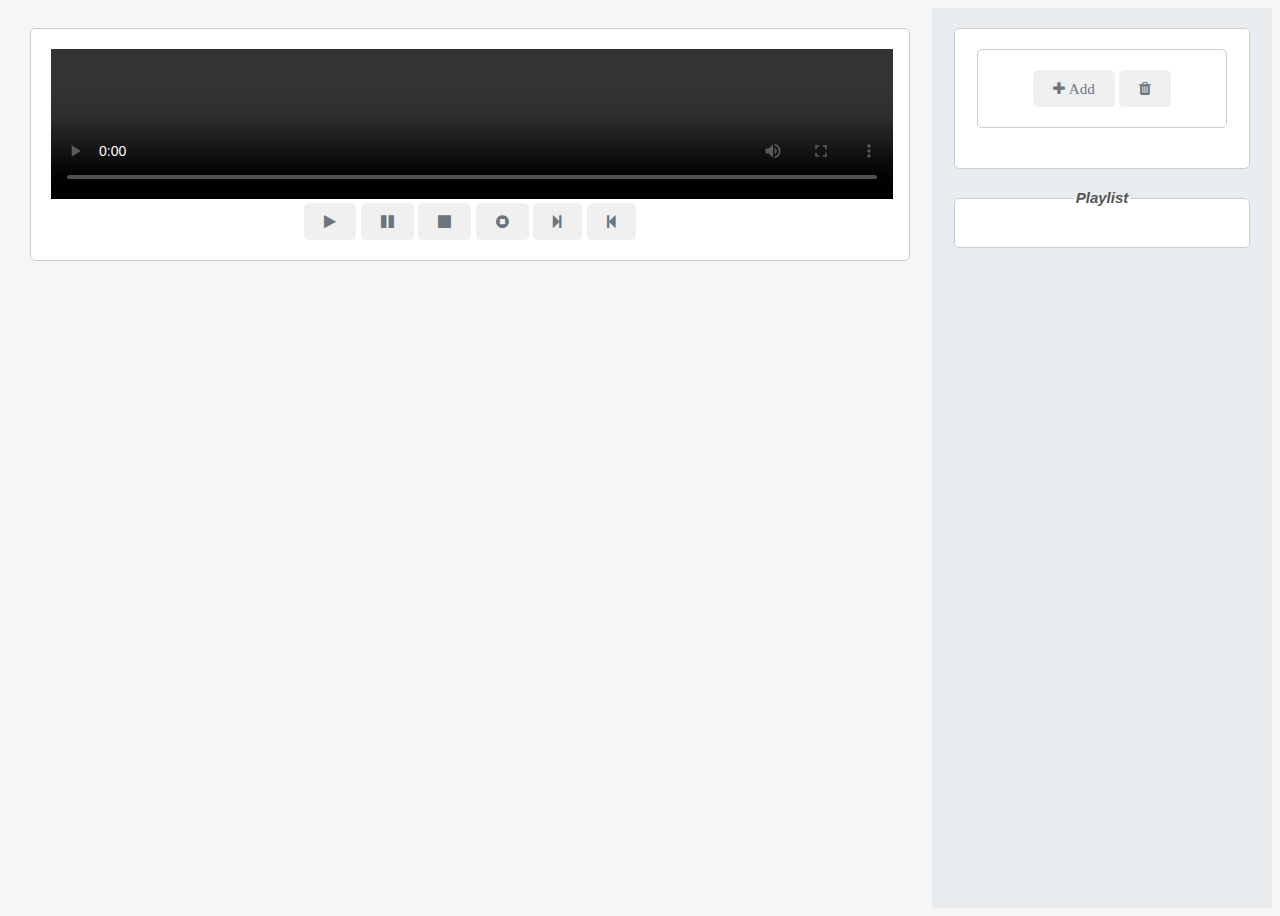
==== index.html @ 405ac0be "new" ====
<!DOCTYPE html>
<html>

<head>
    <link rel="stylesheet" type="text/css" href="Css/index.css" />
    <link rel="stylesheet" href="https://cdnjs.cloudflare.com/ajax/libs/font-awesome/4.7.0/css/font-awesome.min.css">
</head>

<body>
    <div id="wrapper">
        <div id="up">
            <div id="player">
                <fieldset id="fieldp">
                    <video id="videoPlayer" id="vid" class="vidtag" width="100.5%" preload="none" controls autoplay>
                        <div class="vidtag" id="inner"></div>
                        
                    </video>
                    
                        <div id="outils">
                            <button value="Start" id="start" class="start"><i class="fa fa-play"></i></button>
                            <button value="Stop" id="resume"><i class="fa fa-pause"></i></button>
                            <button value="Stop" id="pause"><i class="fa fa-stop"></i></button>
                            <button value="Stop" id="stop"><i class="fa fa-stop-circle"></i></button>
                            <button value="Next" id="next"><i class="fa fa-step-forward"></i></button>
                            <button value="Previous" id="previous"><i class="fa fa-step-backward"></i></button>
                        </div>
                    
                </fieldset>
            </div>
            
        </div>

        <div id="bar">

            <div id="vari">
                <fieldset>
                    <div id="wrapper2">
                        
                        
                        <fieldset id="addf">
                            <div id="add">
                                <button value="Start" id="addbtn"><i class="fa fa-plus"> Add </i></button>
                                <!-- Pop up de l'ajout -->
                                <div id="myModal" class="modal">
                                    <!-- Modal content -->
                                    <div class="modal-content">
                                        <span id="close" class="close">&times;</span>
                                        <center>
                                            <fieldset>
                                                <legend>Add a Video</legend>
                                                <form action="/file" enctype="multipart/form-data" method=post>
                                                    <table>
                                                        <tr>
                                                            <td><label id="label-file">Path :</label></td>
                                                            <td><input type="file" id="location" name="location"></td>
                                                        </tr>
                                                    </table>
                                                    <br>
                                                    <input type="submit" value="Upload">
                                                    <input type="reset" value="Reset">
                                                </form>
                                            </fieldset>
                                        </center>
                                    </div>
                                </div>
                                <!--******************-->
                                <button value="delete" id="delete"><i class="fa fa-trash"></i></button>
                                <!-- Pop up de la suppression -->
                                <div id="myModals" class="modals">
                                    <!-- Modal content -->
                                    <div class="modal-contents">
                                        <span id="closes" class="closes">&times;</span>
                                        <center>
                                            <fieldset>
                                                <legend>Delete a Video</legend>
                                                <form action="/files" enctype="multipart/form-data" method=post>
                                                    <table>
                                                        <tr>
                                                            <td><label id="label-files">Name :</label></td>
                                                            <td><input type="text" id="name" name="name"></td>
                                                        </tr>
                                                    </table>
                                                    <br>
                                                    <input type="submit" value="Delete" id="dell">
                                                    <input type="reset" value="Reset">
                                                </form>
                                            </fieldset>
                                        </center>
                                    </div>
                                </div>
                                <!--******************-->
                            </div>
                        </fieldset>
                        
                    </div>
                </fieldset>
            </div>
            <div id="media">
                <fieldset class="play">
                    
                    <legend><b>Playlist</b></legend>
                </fieldset>
            </div>
        </div>
    </div>
    <script src="/socket.io/socket.io.js"></script>
    <script src="Scripts/index.js"></script>
</body>

</html>
---- Css/index.css ----
/* General styles */
body {
  background-color: #f6f6f6; /* Light gray background */
  font-family: 'Gill Sans', 'Gill Sans MT', Calibri, 'Trebuchet MS', sans-serif;
  color: #333; /* Dark text color */
}

/* Wrapper styles */
#wrapper {
  display: flex;
  height: 100vh;
}

/* Main content area */
#up {
  flex: 1 1 0;
  padding: 20px; /* Add some padding */
}

/* Sidebar */
#bar {
  flex: 0 0 300px; /* Set a fixed width for the sidebar */
  background-color: #e9ecef; /* Light gray background */
  padding: 20px; /* Add some padding */
}

/* Media container */
#media {
  overflow: auto;
  scroll-behavior: smooth;
  max-height: 100%;
  margin-top: 20px; /* Add some space from the top */
}

/* Fieldset styles */
fieldset {
  background-color: #fff; /* White background */
  border: 1px solid #ccc; /* Light gray border */
  border-radius: 5px; /* Rounded corners */
  padding: 20px; /* Add some padding */
  margin-bottom: 20px; /* Add some space at the bottom */
}

/* Legend styles */
legend {
  color: #555; /* Dark gray text color */
  font-style: italic;
  text-align: center;
}

/* Form label styles */
label {
  color: #555; /* Dark gray text color */
  font-style: italic;
}

/* Hyperlink styles */
a {
  color: #007bff; /* Blue link color */
  font-style: italic;
}

/* Paragraph styles */
p {
  color: #333; /* Dark text color */
  font-size: 15px;
  border-radius: 5px; /* Rounded corners */
}

/* Button styles */
button, #imagesub {
  background-color: #f0f0f0; /* Very light shade */
  color: #333; /* Dark text color */
  border: none; /* Remove border */
  border-radius: 5px; /* Rounded corners */
  font-size: 15px;
  cursor: pointer;
  padding: 10px 20px; /* Add padding */
}

/* Button hover/focus styles */
button:hover, button:focus, #imagesub:hover, #imagesub:focus {
  background-color: #e0e0e0; /* Lighter shade on hover/focus */
}

/* Hover/focus styles for links */
a:hover, a:focus {
  color: #0056b3; /* Darker blue on hover/focus */
  cursor: pointer;
}

/* Styles for headings */
b {
  font-style: italic;
  font-size: 15px;
}

/* Italics styles */
i {
  color: #6c757d; /* Gray color for italics */
}

/* Input field styles */
input {
  background-color: #fff; /* White background */
  border: 1px solid #ccc; /* Light gray border */
  border-radius: 5px; /* Rounded corners */
  padding: 10px; /* Add padding */
}

/* Modal styles */
.modal, .modals {
  display: none; 
  position: fixed; 
  z-index: 1; 
  padding-top: 100px; 
  left: 0;
  top: 0;
  width: 100%; 
  height: 100%; 
  overflow: auto; 
  background-color: rgba(0, 0, 0, 0.4); 
}

.modal-content, .modal-contents {
  background-color: #fff; /* White background for modals */
  margin: auto;
  padding: 20px;
  border-radius: 5px; /* Rounded corners */
  width: 40%;
}

.close, .closes {
  color: #aaa;
  float: right;
  font-size: 28px;
  font-weight: bold;
}

.close:hover, .close:focus, .closes:hover, .closes:focus {
  color: #333; /* Dark text color on hover/focus */
  text-decoration: none;
  cursor: pointer;
}


h1 {
  font-size:3em; 
  font-weight: 300;
  line-height:1em;
  text-align: center;
  color: #4DC3FA;
}

h2 {
  font-size:1em; 
  font-weight: 300;
  text-align: center;
  display: block;
  line-height:1em;
  padding-bottom: 2em;
  color: #FB667A;
}

h2 a {
  font-weight: 700;
  text-transform: uppercase;
  color: #FB667A;
  text-decoration: none;
}

.blue { color: #185875; }
.yellow { color: #FFF842; }

.container th h1 {
	  font-weight: bold;
	  font-size: 1em;
  text-align: left;
  color: #185875;
}

.container td {
	  font-weight: normal;
	  font-size: 1em;
  -webkit-box-shadow: 0 2px 2px -2px #0E1119;
	   -moz-box-shadow: 0 2px 2px -2px #0E1119;
	        box-shadow: 0 2px 2px -2px #0E1119;
}

.container {
	  text-align: left;
	  overflow: hidden;
	  width: 100%;
	  margin: 0 auto;
  display: table;
  padding: 0 0 8em 0;
}

.container td, .container th {
	  padding-bottom: 2%;
	  padding-top: 2%;
  padding-left:2%;  
}

/* Background-color of the odd rows */
.container tr:nth-child(odd) {
	  background-color: #323C50;
}

/* Background-color of the even rows */
.container tr:nth-child(even) {
	  background-color: #2C3446;
}

.container th {
	  background-color: #1F2739;
}

.container td:first-child { color: #FB667A; }

.container tr:hover {
   background-color: #464A52;
-webkit-box-shadow: 0 6px 6px -6px #0E1119;
	   -moz-box-shadow: 0 6px 6px -6px #0E1119;
	        box-shadow: 0 6px 6px -6px #0E1119;
}

.container td:hover {
  background-color: #FFF842;
  color: #403E10;
  font-weight: bold;
  
  box-shadow: #7F7C21 -1px 1px, #7F7C21 -2px 2px, #7F7C21 -3px 3px, #7F7C21 -4px 4px, #7F7C21 -5px 5px, #7F7C21 -6px 6px;
  transform: translate3d(6px, -6px, 0);
  
  transition-delay: 0s;
	  transition-duration: 0.4s;
	  transition-property: all;
  transition-timing-function: line;
}

@media (max-width: 800px) {
.container td:nth-child(4),
.container th:nth-child(4) { display: none; }
}

#outils{
  text-align: center;
}
#add{
  text-align: center;

  
}
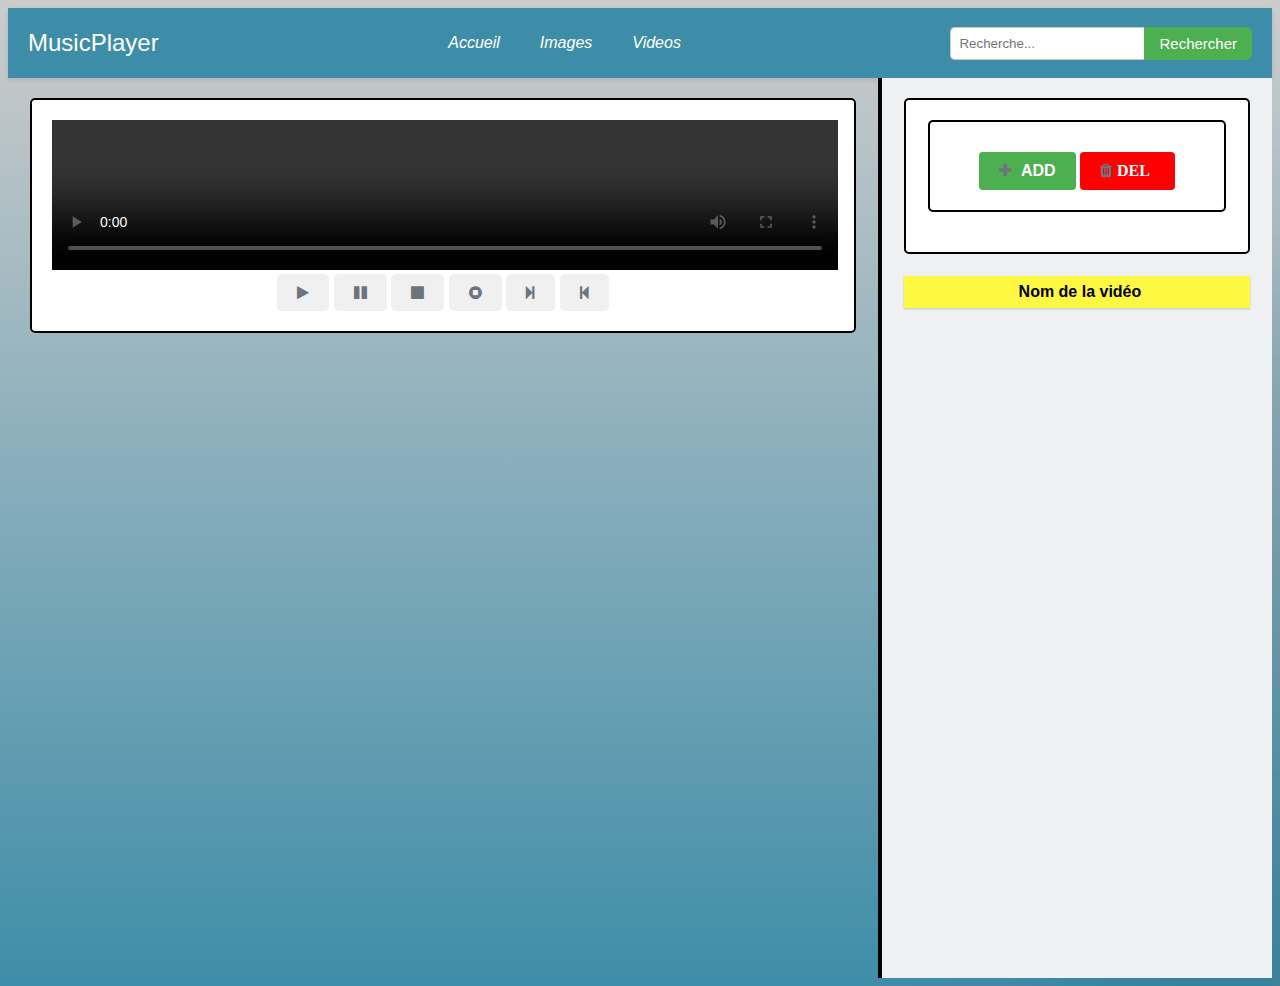
==== commit 3efeef55: "video player done" ====
--- a/index.html
+++ b/index.html
@@ -7,9 +7,27 @@
 </head>
 
 <body>
+
+    <nav>
+        <div class="logo">MusicPlayer</div>
+        <ul class="nav-links">
+          <li><a href="#">Accueil</a></li>
+          <li><a href="#">Images</a></li>
+          <li><a href="#">Videos</a></li>
+          
+        </ul>
+        <div class="search-bar">
+          <input type="text" placeholder="Recherche...">
+          <button type="submit">Rechercher</button>
+        </div>
+      </nav>
     <div id="wrapper">
+
+
+        
         <div id="up">
             <div id="player">
+                
                 <fieldset id="fieldp">
                     <video id="videoPlayer" id="vid" class="vidtag" width="100.5%" preload="none" controls autoplay>
                         <div class="vidtag" id="inner"></div>
@@ -39,7 +57,7 @@
                         
                         <fieldset id="addf">
                             <div id="add">
-                                <button value="Start" id="addbtn"><i class="fa fa-plus"> Add </i></button>
+                                <button value="Start" id="addbtn"><i class="fa fa-plus"></i> <span>Add</span></button>
                                 <!-- Pop up de l'ajout -->
                                 <div id="myModal" class="modal">
                                     <!-- Modal content -->
@@ -64,7 +82,7 @@
                                     </div>
                                 </div>
                                 <!--******************-->
-                                <button value="delete" id="delete"><i class="fa fa-trash"></i></button>
+                                <button value="delete" id="delete"><i class="fa fa-trash"> <span id="col">Del</span></i></button>
                                 <!-- Pop up de la suppression -->
                                 <div id="myModals" class="modals">
                                     <!-- Modal content -->
@@ -96,10 +114,20 @@
                 </fieldset>
             </div>
             <div id="media">
-                <fieldset class="play">
+                <table class="play">
                     
-                    <legend><b>Playlist</b></legend>
-                </fieldset>
+                    <thead>
+                        <tr>
+                            <th>Nom de la vidéo</th>
+                            
+                            
+                        </tr>
+                    </thead>
+                    <tbody id="videoBody">
+                       
+                    </tbody>
+                </table>
+            </table>
             </div>
         </div>
     </div>
--- a/Css/index.css
+++ b/Css/index.css
@@ -1,9 +1,9 @@
 /* General styles */
 body {
-  background-color: #f6f6f6; /* Light gray background */
   font-family: 'Gill Sans', 'Gill Sans MT', Calibri, 'Trebuchet MS', sans-serif;
-  color: #333; /* Dark text color */
-}
+  background: linear-gradient(to bottom, #CCCCCC, #3E8DA8); /* Dégradé de gris */
+}
+
 
 /* Wrapper styles */
 #wrapper {
@@ -17,11 +17,12 @@
   padding: 20px; /* Add some padding */
 }
 
-/* Sidebar */
 #bar {
-  flex: 0 0 300px; /* Set a fixed width for the sidebar */
-  background-color: #e9ecef; /* Light gray background */
+  flex: 0 0 350px; /* Set a fixed width for the sidebar */
+  background-color: #eff0f1; /* Light gray background */
   padding: 20px; /* Add some padding */
+  border-left: 4px solid #000000; /* Ajoute une bordure droite */
+  box-shadow: 200px 200px 200px rgba(0, 0, 0, 0.1); /* Ajoute une ombre pour la profondeur */
 }
 
 /* Media container */
@@ -35,7 +36,7 @@
 /* Fieldset styles */
 fieldset {
   background-color: #fff; /* White background */
-  border: 1px solid #ccc; /* Light gray border */
+  border: 2px solid #000000; /* Light gray border */
   border-radius: 5px; /* Rounded corners */
   padding: 20px; /* Add some padding */
   margin-bottom: 20px; /* Add some space at the bottom */
@@ -47,6 +48,55 @@
   font-style: italic;
   text-align: center;
 }
+
+#addbtn {
+  padding: 10px 20px;
+  background-color: #4CAF50;
+  color: #fff; /* Couleur du texte en blanc */
+  border: none;
+  border-radius: 4px;
+  cursor: pointer;
+  transition: background-color 0.3s ease;
+  margin-top: 10px;
+  font-size: 16px;
+  font-weight: bold;
+}
+
+#addbtn i {
+  margin-right: 5px;
+}
+#delete i {
+  margin-right: 5px;
+}
+
+
+#addbtn span {
+  text-transform: uppercase; /* Convertit le texte en majuscules */
+}
+
+#col{
+  color: white;
+  text-transform: uppercase;  
+  font-size: 16px;
+  font-weight: bold;
+}
+#delete {
+  padding: 10px 20px;
+  background-color: rgb(255,0,0);
+  color: #fff; /* Couleur du texte en blanc */
+  border: none;
+  border-radius: 4px;
+  cursor: pointer;
+  transition: background-color 0.3s ease;
+  margin-top: 10px;
+  font-size: 16px;
+  font-weight: bold;
+}
+
+
+
+
+
 
 /* Form label styles */
 label {
@@ -122,13 +172,113 @@
   background-color: rgba(0, 0, 0, 0.4); 
 }
 
-.modal-content, .modal-contents {
-  background-color: #fff; /* White background for modals */
-  margin: auto;
+/* Style pour le fond semi-transparent de la modal */
+.modal-overlay {
+  position: fixed;
+  top: 0;
+  left: 0;
+  width: 100%;
+  height: 100%;
+  background-color: rgba(0, 0, 0, 0.5); /* Fond semi-transparent */
+  z-index: 999; /* Assure que la modal est au-dessus de tout le reste */
+  display: none; /* Cachée par défaut */
+}
+
+/* Style pour le contenu de la modal */
+.modal-content {
+  position: fixed;
+  top: 50%;
+  left: 50%;
+  transform: translate(-50%, -50%);
+  background-color: #f9f9f9; /* Couleur de fond */
   padding: 20px;
-  border-radius: 5px; /* Rounded corners */
-  width: 40%;
-}
+  border-radius: 10px; /* Coins arrondis */
+  width: 50%; /* Largeur de la modal */
+  max-width: 500px; /* Largeur maximale */
+  box-shadow: 0 0 20px rgba(0, 0, 0, 0.3); /* Ombre */
+}
+
+/* Style pour le bouton de fermeture */
+.close {
+  position: absolute;
+  top: 10px;
+  right: 10px;
+  color: #666; /* Couleur du texte */
+  font-size: 24px;
+  cursor: pointer;
+}
+
+.close:hover {
+  color: #333; /* Couleur du texte au survol */
+}
+
+/* Style pour le titre de la modal */
+legend {
+  font-size: 24px; /* Taille de la police */
+  font-weight: bold;
+  margin-bottom: 20px;
+  color: #333; /* Couleur du texte */
+}
+
+/* Style pour les labels */
+label {
+  font-weight: bold;
+  color: #666; /* Couleur du texte */
+}
+
+/* Style pour les inputs */
+input[type="file"],
+input[type="submit"],
+input[type="reset"] {
+  padding: 10px;
+  margin-bottom: 10px;
+  border: none;
+  border-radius: 4px;
+  cursor: pointer;
+  font-size: 16px; /* Taille de la police */
+}
+
+input[type="submit"],
+input[type="reset"] {
+  background-color: #007bff; /* Couleur de fond pour les boutons */
+  color: #fff; /* Couleur du texte */
+}
+
+input[type="submit"]:hover,
+input[type="reset"]:hover {
+  background-color: #0056b3; /* Couleur de fond au survol */
+}
+
+input[type="file"] {
+  width: 100%;
+}
+
+/* Style pour le bouton de parcourir */
+input[type="file"] {
+  padding: 10px;
+  margin-bottom: 10px;
+  border: 2px solid #007bff; /* Bordure */
+  border-radius: 4px; /* Coins arrondis */
+  background-color: #fff; /* Couleur de fond */
+  color: #007bff; /* Couleur du texte */
+  cursor: pointer;
+  font-size: 16px;
+  transition: background-color 0.3s, color 0.3s, border-color 0.3s; /* Transition fluide */
+}
+
+/* Changement de style au survol */
+input[type="file"]:hover {
+  background-color: #007bff; /* Couleur de fond au survol */
+  color: #fff; /* Couleur du texte au survol */
+}
+
+/* Changement de style lorsque le bouton est actif ou sélectionné */
+input[type="file"]:focus,
+input[type="file"]:active {
+  outline: none; /* Supprimer le contour par défaut */
+  border-color: #0056b3; /* Couleur de la bordure lorsqu'il est actif */
+}
+
 
 .close, .closes {
   color: #aaa;
@@ -172,14 +322,14 @@
 .blue { color: #185875; }
 .yellow { color: #FFF842; }
 
-.container th h1 {
+.play th h1 {
 	  font-weight: bold;
 	  font-size: 1em;
   text-align: left;
   color: #185875;
 }
 
-.container td {
+.play td {
 	  font-weight: normal;
 	  font-size: 1em;
   -webkit-box-shadow: 0 2px 2px -2px #0E1119;
@@ -187,7 +337,7 @@
 	        box-shadow: 0 2px 2px -2px #0E1119;
 }
 
-.container {
+.play {
 	  text-align: left;
 	  overflow: hidden;
 	  width: 100%;
@@ -196,36 +346,38 @@
   padding: 0 0 8em 0;
 }
 
-.container td, .container th {
+.play td, .play th {
 	  padding-bottom: 2%;
 	  padding-top: 2%;
   padding-left:2%;  
 }
 
 /* Background-color of the odd rows */
-.container tr:nth-child(odd) {
-	  background-color: #323C50;
+.play tr:nth-child(odd) {
+  background: linear-gradient(to bottom, #CCCCCC, #3E8DA8);
+  box-shadow: 0 1px 2px rgba(0, 0, 0, 0.2);
 }
 
 /* Background-color of the even rows */
-.container tr:nth-child(even) {
+.play tr:nth-child(even) {
 	  background-color: #2C3446;
 }
 
-.container th {
-	  background-color: #1F2739;
-}
-
-.container td:first-child { color: #FB667A; }
-
-.container tr:hover {
+.play th {
+	  background-color: #FFF842;
+    text-align: center;
+}
+
+.play td:first-child { color: #FB667A; }
+
+.play tr:hover {
    background-color: #464A52;
 -webkit-box-shadow: 0 6px 6px -6px #0E1119;
 	   -moz-box-shadow: 0 6px 6px -6px #0E1119;
 	        box-shadow: 0 6px 6px -6px #0E1119;
 }
 
-.container td:hover {
+.play td:hover {
   background-color: #FFF842;
   color: #403E10;
   font-weight: bold;
@@ -240,8 +392,8 @@
 }
 
 @media (max-width: 800px) {
-.container td:nth-child(4),
-.container th:nth-child(4) { display: none; }
+.play td:nth-child(4),
+.play th:nth-child(4) { display: none; }
 }
 
 #outils{
@@ -251,4 +403,84 @@
   text-align: center;
 
   
+}
+
+
+nav {
+  background-color: #3E8DA8;
+  color: #fff;
+  display: flex;
+  justify-content: space-between;
+  align-items: center;
+  padding: 10px 20px;
+  box-shadow: 0 2px 5px rgba(0,0,0,0.1);
+}
+
+.logo {
+  font-size: 1.5rem;
+}
+
+.nav-links {
+  list-style: none;
+  display: flex;
+}
+
+.nav-links li {
+  margin-right: 20px;
+}
+
+.nav-links a {
+  color: #fff;
+  text-decoration: none;
+  padding: 10px;
+  border-radius: 5px;
+  transition: background-color 0.3s ease;
+}
+
+.nav-links a:hover {
+  background-color: #555;
+}
+
+.search-bar {
+  display: flex;
+}
+
+.search-bar input[type="text"] {
+  padding: 8px;
+  border-radius: 5px 0 0 5px;
+  border: 1px solid #ccc;
+  border-right: none;
+}
+
+.search-bar button {
+  padding: 8px 15px;
+  background-color: #4CAF50;
+  color: #fff;
+  border: none;
+  border-radius: 0 5px 5px 0;
+  cursor: pointer;
+  transition: background-color 0.3s ease;
+}
+
+.search-bar button:hover {
+  background-color: #45a049;
+}
+
+/* Responsiveness */
+@media screen and (max-width: 768px) {
+  .nav-links {
+    display: none;
+  }
+
+  .search-bar {
+    margin-left: auto;
+  }
+
+  .search-bar input[type="text"] {
+    width: 100%;
+  }
+
+  nav {
+    flex-wrap: wrap;
+  }
 }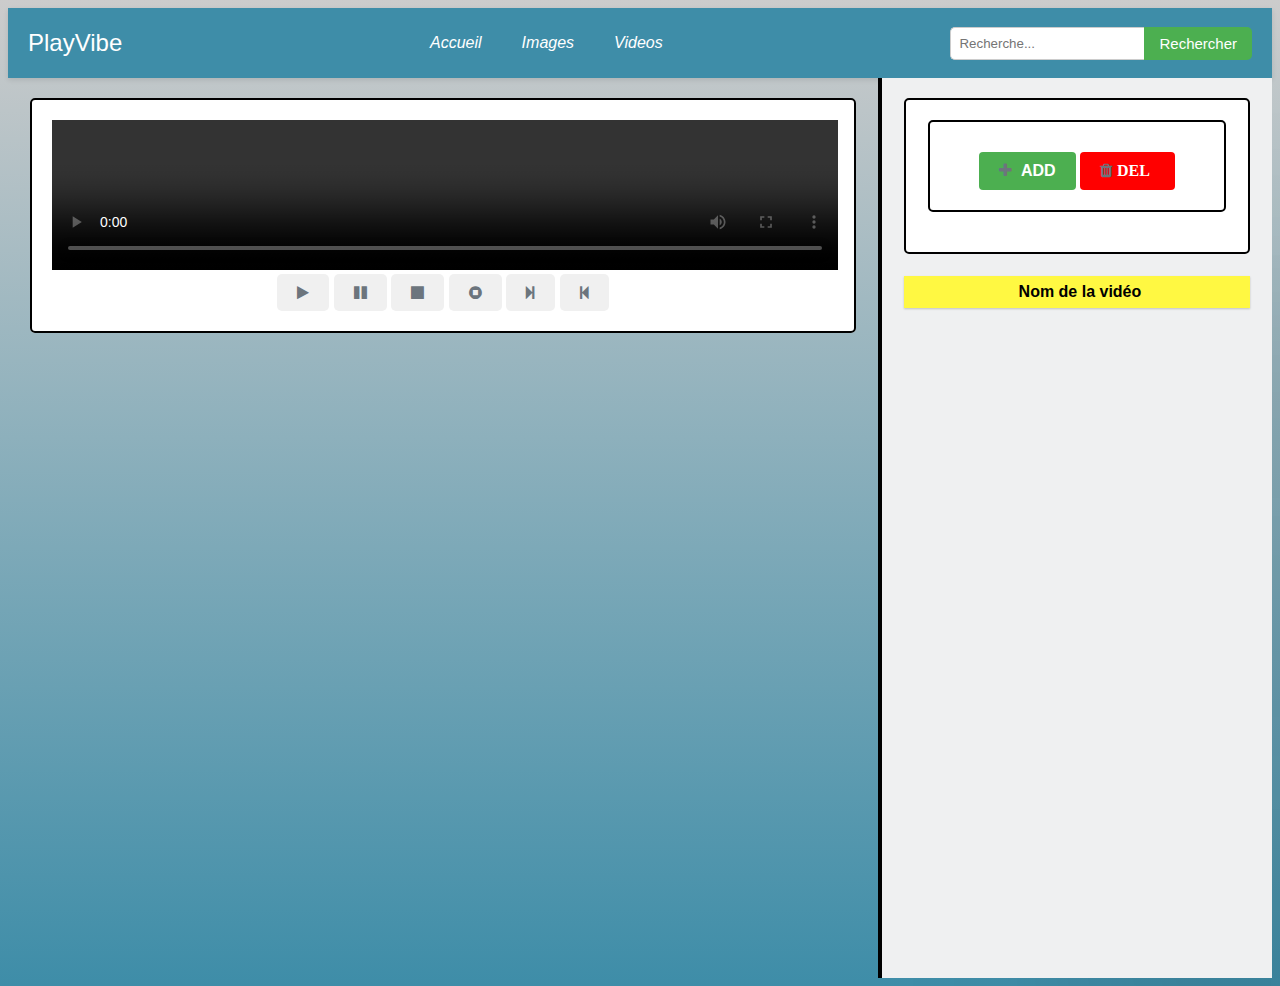
==== commit 1524296e: "image gallery fixed" ====
--- a/index.html
+++ b/index.html
@@ -9,11 +9,11 @@
 <body>
 
     <nav>
-        <div class="logo">MusicPlayer</div>
+        <div class="logo">PlayVibe</div>
         <ul class="nav-links">
-          <li><a href="#">Accueil</a></li>
-          <li><a href="#">Images</a></li>
-          <li><a href="#">Videos</a></li>
+          <li><a href="main.html">Accueil</a></li>
+          <li><a href="http://localhost:3000/imagee">Images</a></li>
+          <li><a href="http://localhost:3000/">Videos</a></li>
           
         </ul>
         <div class="search-bar">
@@ -113,7 +113,7 @@
                     </div>
                 </fieldset>
             </div>
-            <div id="media">
+            <div class="cursor-pointer"   id="media">
                 <table class="play">
                     
                     <thead>
@@ -130,6 +130,13 @@
             </table>
             </div>
         </div>
+
+
+
+
+
+
+
     </div>
     <script src="/socket.io/socket.io.js"></script>
     <script src="Scripts/index.js"></script>
--- a/Css/index.css
+++ b/Css/index.css
@@ -483,4 +483,7 @@
   nav {
     flex-wrap: wrap;
   }
+}
+.cursor-pointer{
+  cursor: pointer;
 }